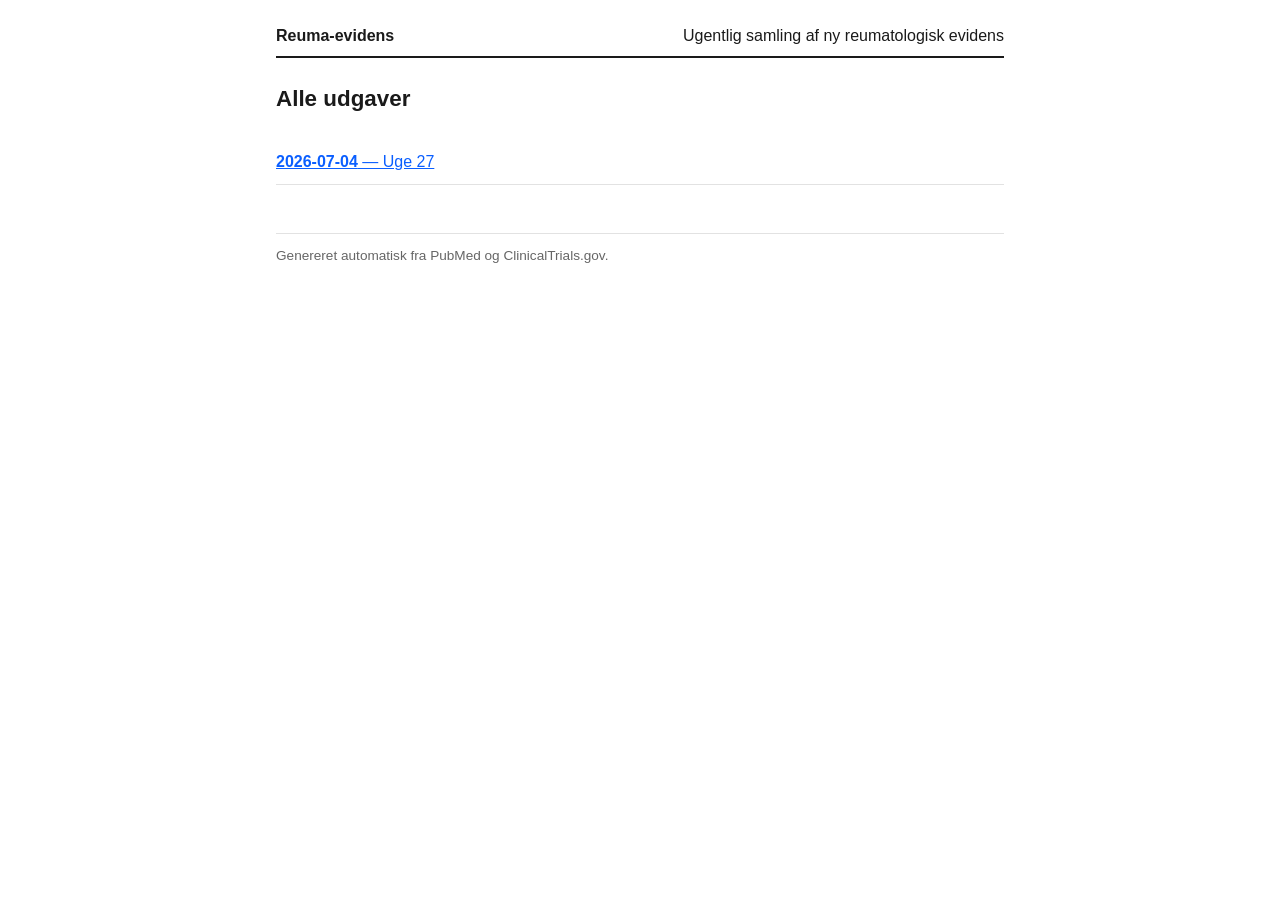
==== docs/index.html @ 134b4a1d "Add files via upload" ====
<!DOCTYPE html>
<html lang="da">
<head>
<meta charset="UTF-8">
<meta name="viewport" content="width=device-width, initial-scale=1">
<title>Reuma-evidens</title>
<link rel="stylesheet" href="assets/style.css">
</head>
<body>
<header class="site-header">
  <a href="index.html">Reuma-evidens</a>
  <span>Ugentlig samling af ny reumatologisk evidens</span>
</header>
<h1>Alle udgaver</h1>
<ul class="index-list">
  <li><a href="2026-07-04.html"><span class="date">2026-07-04</span> — Uge 27</a></li>
</ul>
<footer class="site-footer">Genereret automatisk fra PubMed og ClinicalTrials.gov.</footer>
</body>
</html>
---- docs/assets/style.css ----
:root {
  --fg: #1a1a1a;
  --muted: #666;
  --border: #e2e2e2;
  --link: #0b5fff;
  --bg: #ffffff;
}
* { box-sizing: border-box; }
body {
  font-family: -apple-system, BlinkMacSystemFont, "Segoe UI", Helvetica, Arial, sans-serif;
  color: var(--fg);
  background: var(--bg);
  max-width: 760px;
  margin: 0 auto;
  padding: 24px 16px 64px;
  line-height: 1.5;
}
header.site-header {
  display: flex;
  justify-content: space-between;
  align-items: baseline;
  border-bottom: 2px solid var(--fg);
  padding-bottom: 8px;
  margin-bottom: 24px;
}
header.site-header a { color: inherit; text-decoration: none; font-weight: 700; }
h1 { font-size: 1.4rem; margin: 0 0 24px; }
h2 { font-size: 1.15rem; margin: 32px 0 8px; padding-bottom: 4px; border-bottom: 1px solid var(--border); }
h3 { font-size: 0.85rem; margin: 20px 0 8px; color: var(--muted); text-transform: uppercase; letter-spacing: 0.03em; }
a { color: var(--link); }
.item { margin: 0 0 16px 0; }
.item .title { font-weight: 600; margin: 0; }
.item .meta { color: var(--muted); margin: 2px 0; }
.tier-badge { display: inline-block; font-size: 0.7rem; font-weight: 700; padding: 1px 6px; border-radius: 3px; background: #eef2ff; color: #3949ab; margin-left: 6px; }
.item .takehome { margin: 4px 0 6px; }
.item details.abstract-toggle { margin-top: 4px; }
.item details.abstract-toggle summary { cursor: pointer; color: var(--link); font-size: 0.85rem; }
.item details.abstract-toggle summary:hover { text-decoration: underline; }
.item .abstract-full { margin: 8px 0 0; }
.empty-note { color: var(--muted); font-style: italic; }
footer.site-footer { margin-top: 48px; padding-top: 12px; border-top: 1px solid var(--border); color: var(--muted); font-size: 0.85rem; }
.index-list { list-style: none; padding: 0; }
.index-list li { padding: 10px 0; border-bottom: 1px solid var(--border); }
.index-list .date { font-weight: 600; }
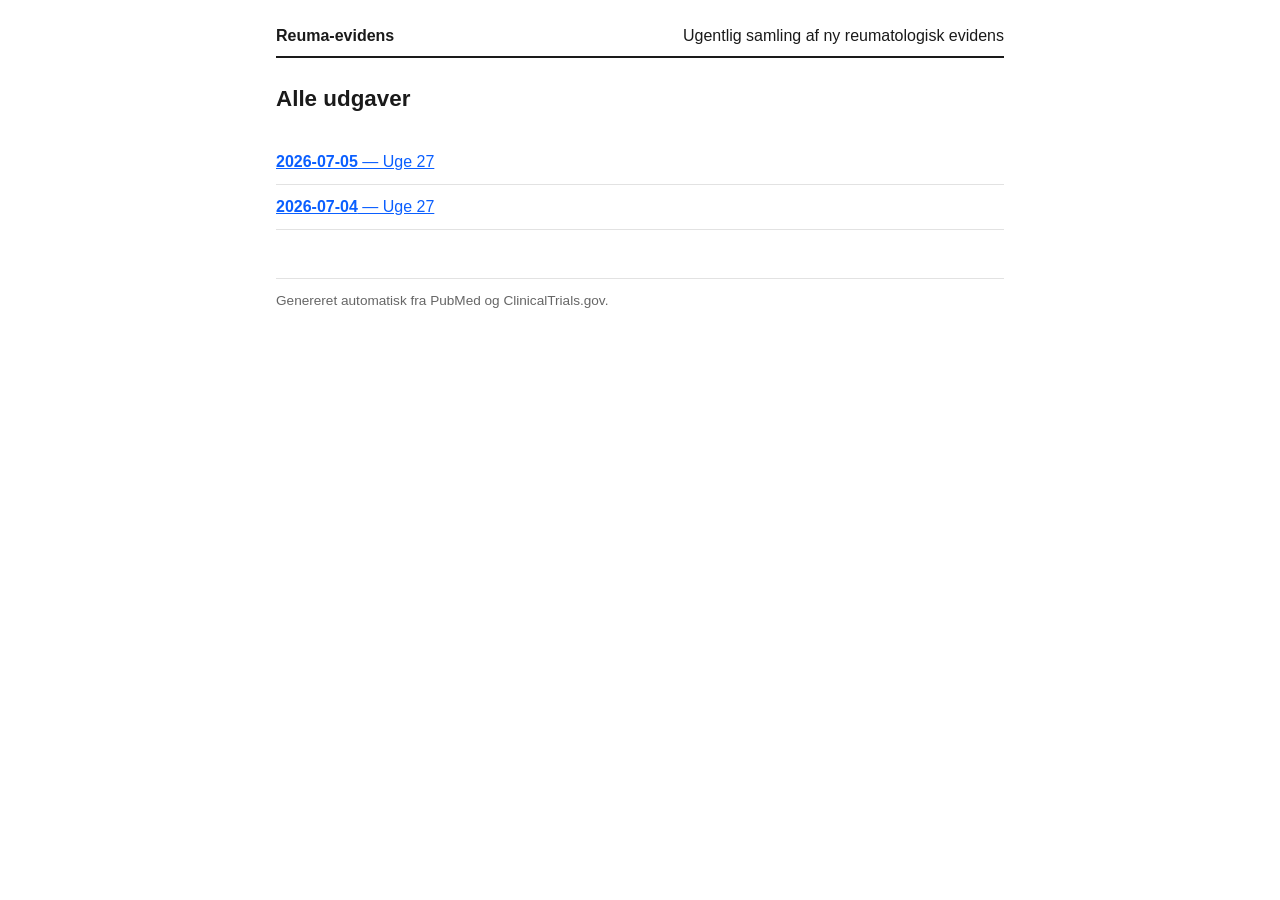
==== commit d23c4861: "Add weekly digest for 2026-07-05 (week 27) Full run across all 9 disease groups x 4 evidence types: " ====
--- a/docs/index.html
+++ b/docs/index.html
@@ -13,6 +13,7 @@
 </header>
 <h1>Alle udgaver</h1>
 <ul class="index-list">
+  <li><a href="2026-07-05.html"><span class="date">2026-07-05</span> — Uge 27</a></li>
   <li><a href="2026-07-04.html"><span class="date">2026-07-04</span> — Uge 27</a></li>
 </ul>
 <footer class="site-footer">Genereret automatisk fra PubMed og ClinicalTrials.gov.</footer>
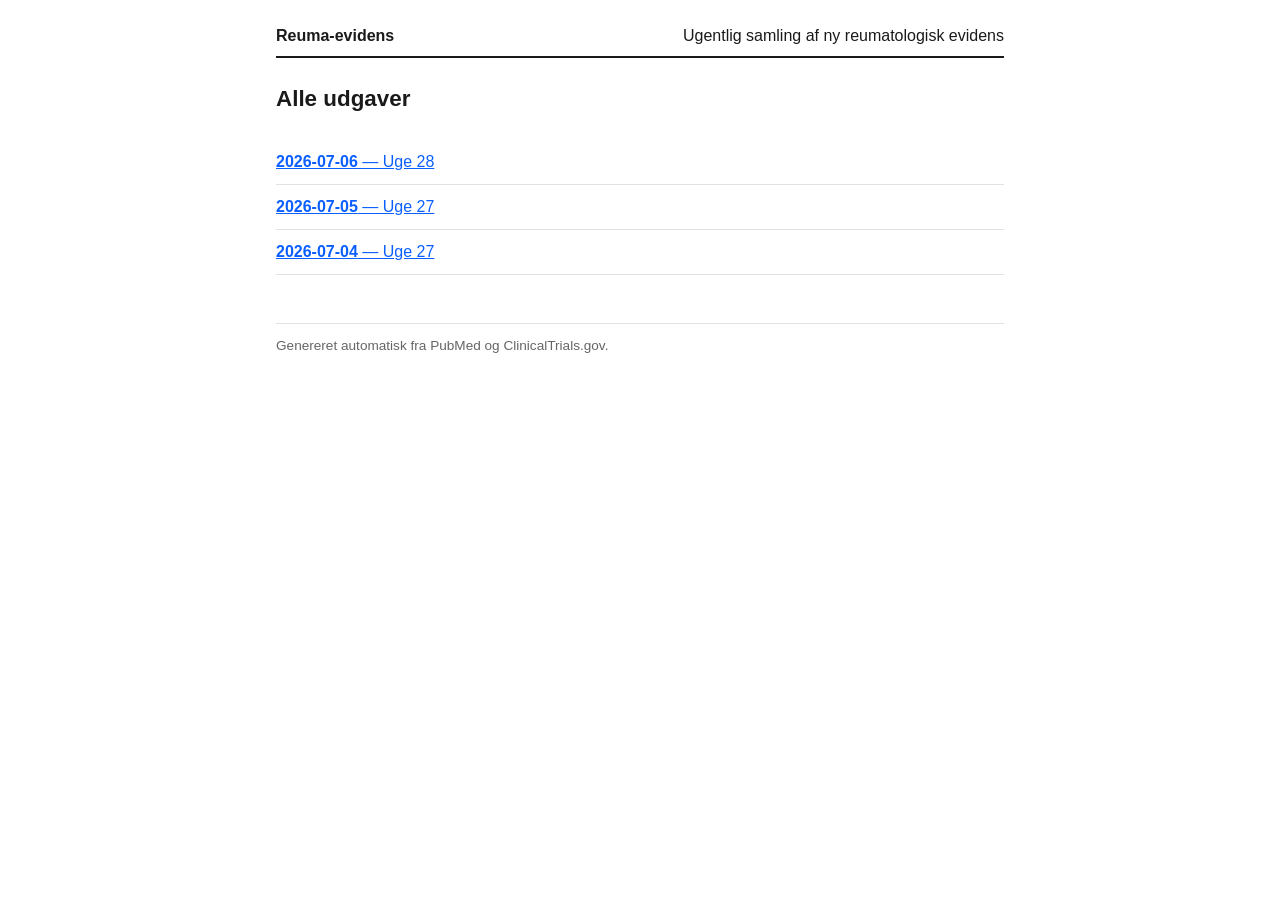
==== commit 9ea0b5e8: "Add weekly digest for 2026-07-06 (week 28) EDAT window 2026/06/29-2026/07/06 across the 9 disease gr" ====
--- a/docs/index.html
+++ b/docs/index.html
@@ -13,6 +13,7 @@
 </header>
 <h1>Alle udgaver</h1>
 <ul class="index-list">
+  <li><a href="2026-07-06.html"><span class="date">2026-07-06</span> — Uge 28</a></li>
   <li><a href="2026-07-05.html"><span class="date">2026-07-05</span> — Uge 27</a></li>
   <li><a href="2026-07-04.html"><span class="date">2026-07-04</span> — Uge 27</a></li>
 </ul>
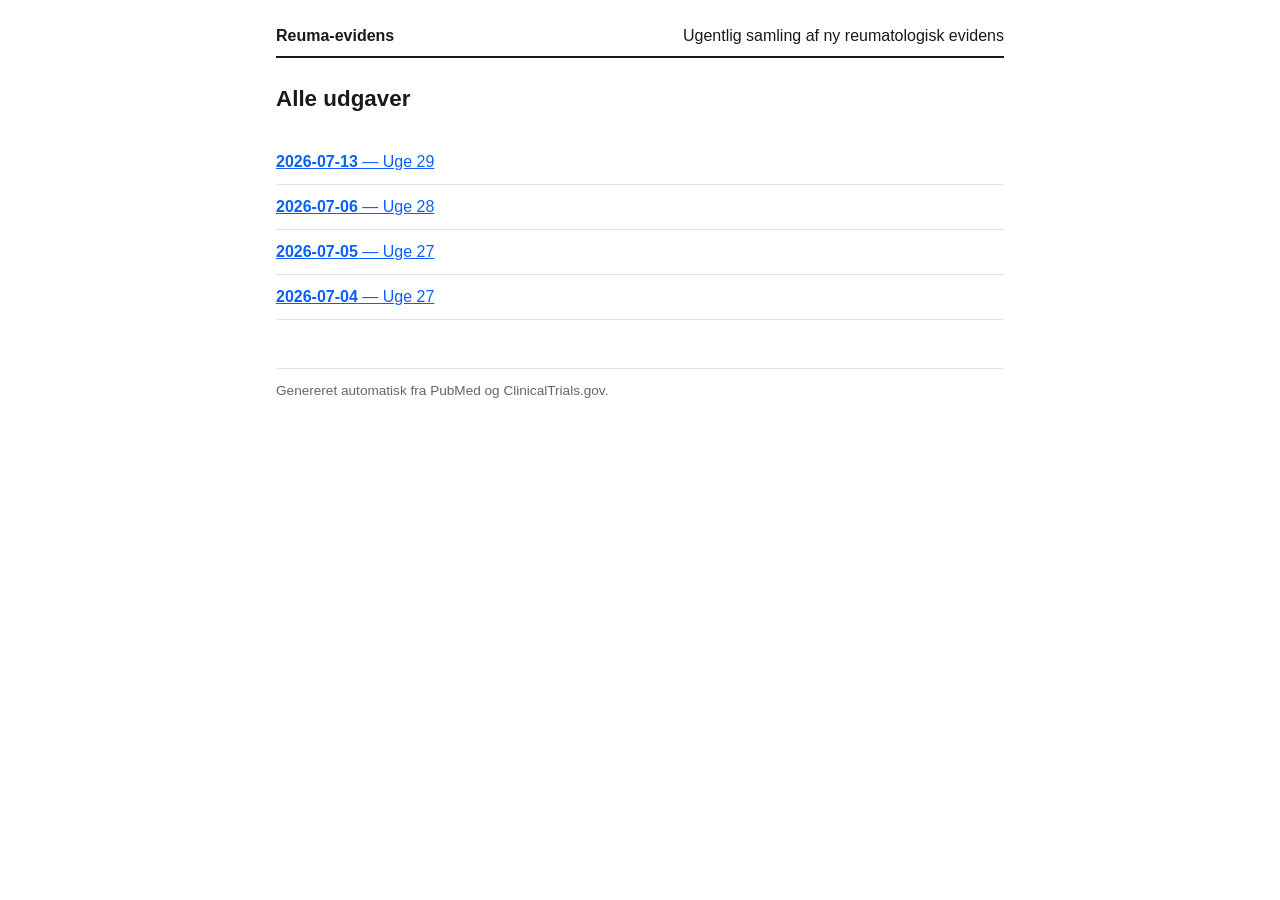
==== commit a9700da8: "Regenerate docs/index.html with 2026-07-13 digest Co-Authored-By: Claude Sonnet 5 <noreply@anthropic" ====
--- a/docs/index.html
+++ b/docs/index.html
@@ -13,6 +13,7 @@
 </header>
 <h1>Alle udgaver</h1>
 <ul class="index-list">
+  <li><a href="2026-07-13.html"><span class="date">2026-07-13</span> — Uge 29</a></li>
   <li><a href="2026-07-06.html"><span class="date">2026-07-06</span> — Uge 28</a></li>
   <li><a href="2026-07-05.html"><span class="date">2026-07-05</span> — Uge 27</a></li>
   <li><a href="2026-07-04.html"><span class="date">2026-07-04</span> — Uge 27</a></li>
--- a/docs/assets/style.css
+++ b/docs/assets/style.css
@@ -4,6 +4,10 @@
   --border: #e2e2e2;
   --link: #0b5fff;
   --bg: #ffffff;
+  --tier1-bg: #fee2e2; --tier1-fg: #b91c1c;
+  --tier2-bg: #ffedd5; --tier2-fg: #c2410c;
+  --tier3-bg: #dbeafe; --tier3-fg: #1d4ed8;
+  --tier4-bg: #f3f4f6; --tier4-fg: #4b5563;
 }
 * { box-sizing: border-box; }
 body {
@@ -31,8 +35,13 @@
 .item { margin: 0 0 16px 0; }
 .item .title { font-weight: 600; margin: 0; }
 .item .meta { color: var(--muted); margin: 2px 0; }
-.tier-badge { display: inline-block; font-size: 0.7rem; font-weight: 700; padding: 1px 6px; border-radius: 3px; background: #eef2ff; color: #3949ab; margin-left: 6px; }
-.item .takehome { margin: 4px 0 6px; }
+.tier-badge { display: inline-block; font-size: 0.7rem; font-weight: 700; padding: 1px 6px; border-radius: 3px; margin-left: 6px; }
+.tier-badge:contains("T1") {}
+.item[data-tier="1"] .tier-badge,
+.tier-badge.t1 { background: var(--tier1-bg); color: var(--tier1-fg); }
+.tier-badge.t2 { background: var(--tier2-bg); color: var(--tier2-fg); }
+.tier-badge.t3 { background: var(--tier3-bg); color: var(--tier3-fg); }
+.tier-badge.t4 { background: var(--tier4-bg); color: var(--tier4-fg); }
 .item details.abstract-toggle { margin-top: 4px; }
 .item details.abstract-toggle summary { cursor: pointer; color: var(--link); font-size: 0.85rem; }
 .item details.abstract-toggle summary:hover { text-decoration: underline; }
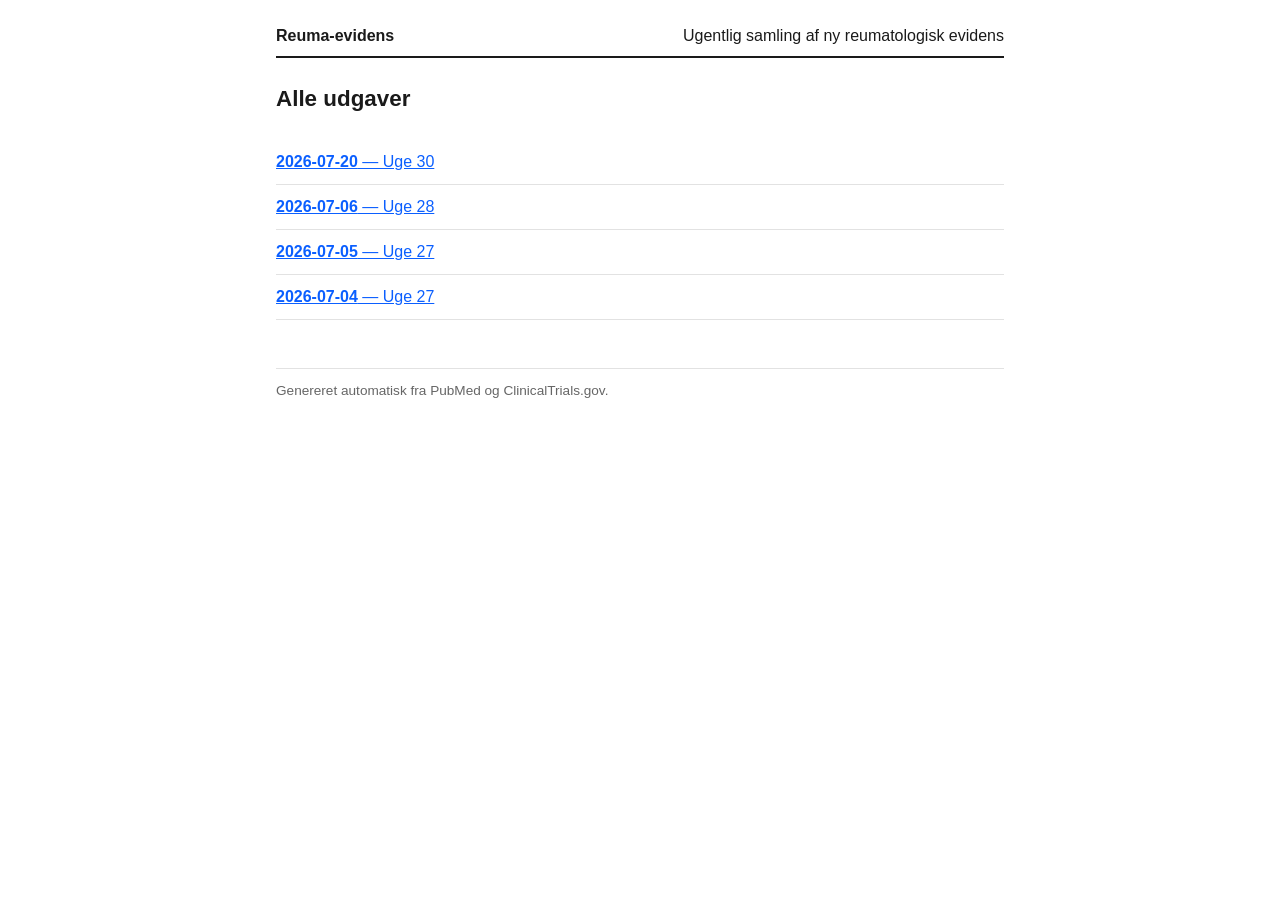
==== commit 063a5f1d: "Regenerate index with 2026-07-20 digest Co-Authored-By: Claude Sonnet 5 <noreply@anthropic.com> Clau" ====
--- a/docs/index.html
+++ b/docs/index.html
@@ -13,7 +13,7 @@
 </header>
 <h1>Alle udgaver</h1>
 <ul class="index-list">
-  <li><a href="2026-07-13.html"><span class="date">2026-07-13</span> — Uge 29</a></li>
+  <li><a href="2026-07-20.html"><span class="date">2026-07-20</span> — Uge 30</a></li>
   <li><a href="2026-07-06.html"><span class="date">2026-07-06</span> — Uge 28</a></li>
   <li><a href="2026-07-05.html"><span class="date">2026-07-05</span> — Uge 27</a></li>
   <li><a href="2026-07-04.html"><span class="date">2026-07-04</span> — Uge 27</a></li>
